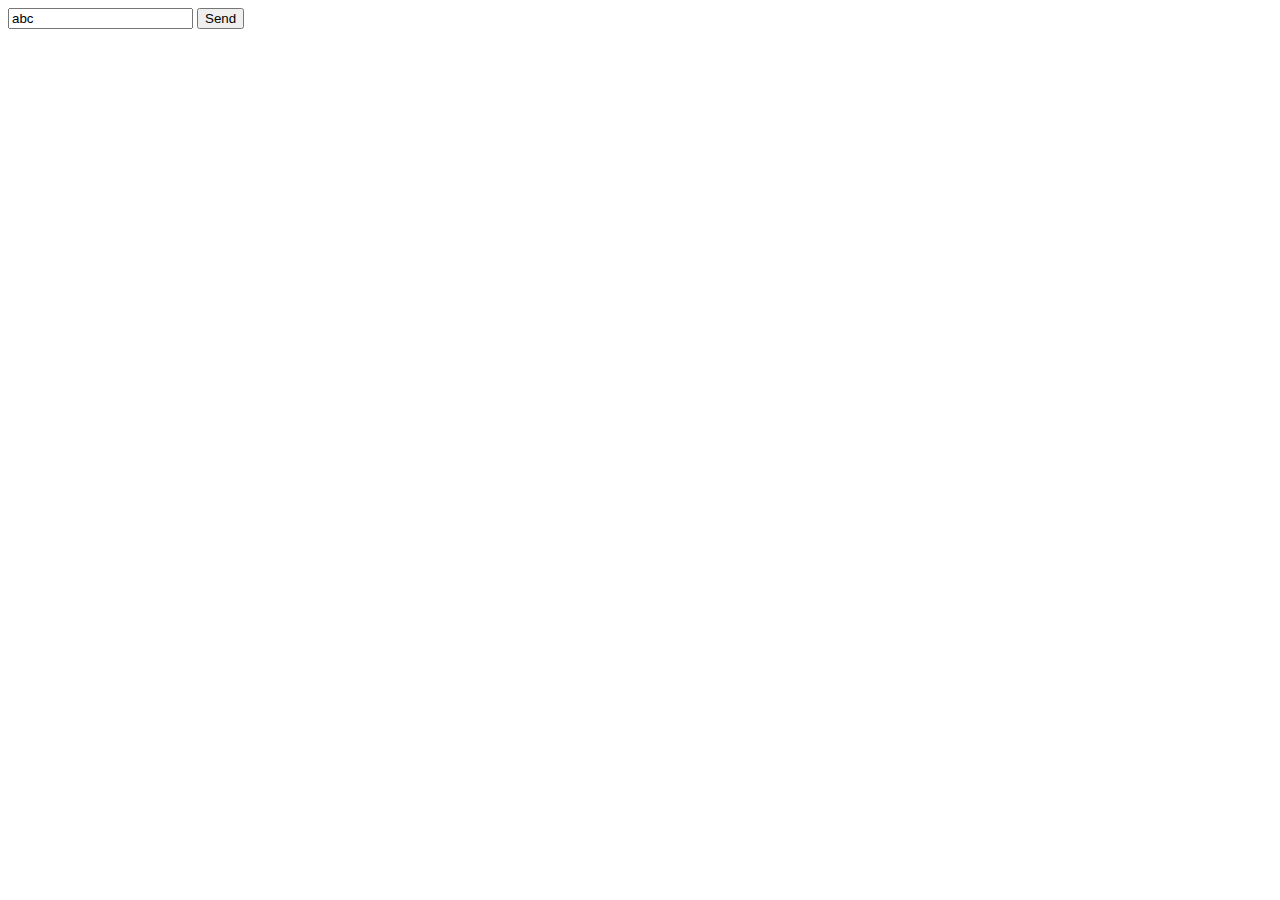
==== WebSocketsExample Web-Page/index.html @ 48d60731 "Changes" ====
<!DOCTYPE html>
<html>
    <head>
        <title>Example Webpage</title>
	    <script src="http://code.jquery.com/jquery-1.9.1.min.js"></script>
	    <script src="http://jquery-websocket.googlecode.com/files/jquery.websocket-0.0.1.js"></script>
        <script src="ws_events_dispatcher.js"></script>

        <script type="text/javascript">

            var server = new FancyWebSocket("ws://localhost:8000");

            server.bind('chat', function (msg) {
                $('#messages').prepend("<li class='connected'>" + msg.msg + "</li>");
            })
            server.bind('open', function () {
                SendTextBox();
            })

		    function SendTextBox()
            {
		        server.send(
                  'chat',
                  {
                      name: 'Test',
                      message: $("#textbox").val()
                  }
                );
		    }
	    </script>
    </head>
    <body>
	    <input id="textbox" value="abc" />
	    <button onclick="SendTextBox()">Send</button>
        <span id="messages"></span>
    </body>
</html>
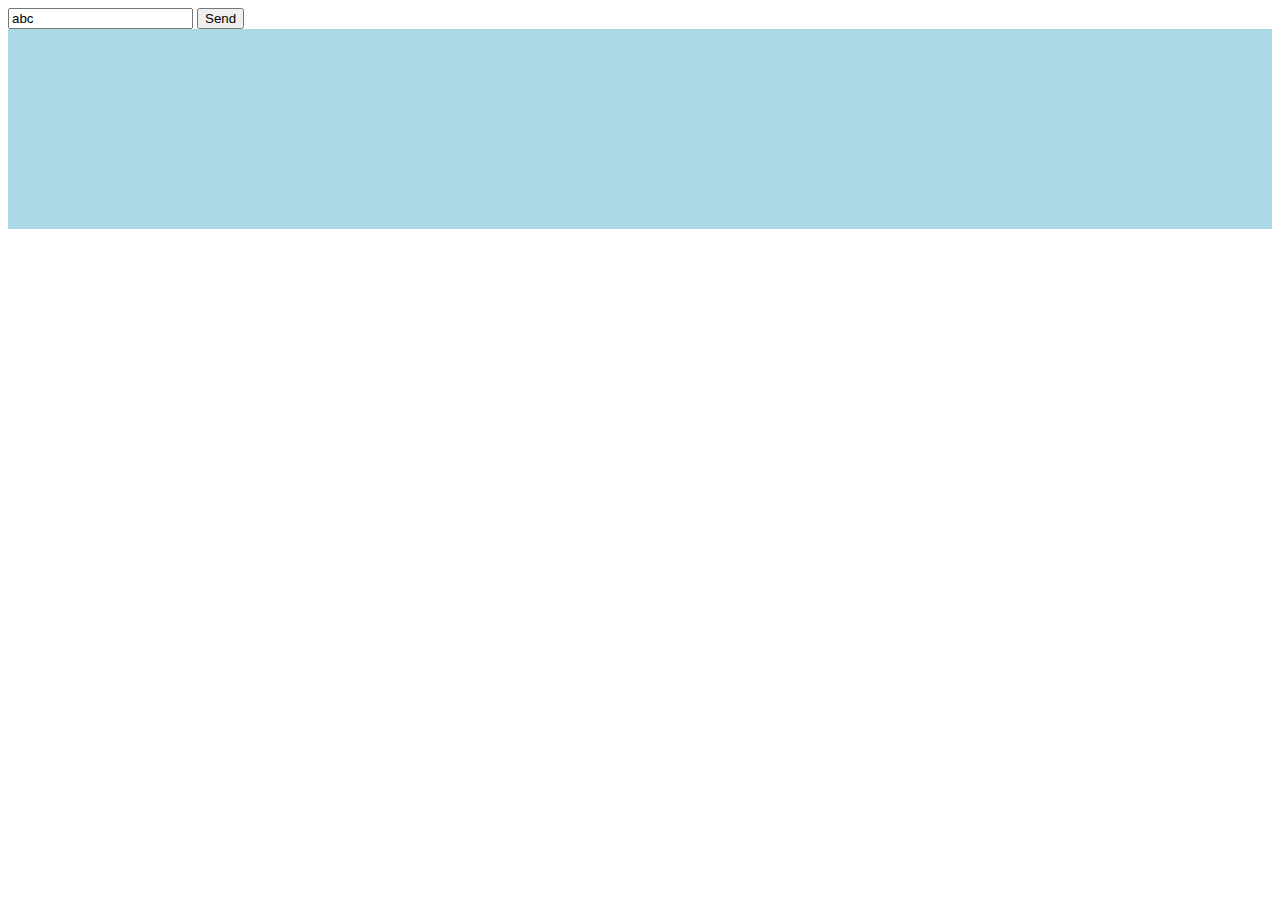
==== commit eb06fa12: "Improved error handling Improved sample" ====
--- a/WebSocketsExample Web-Page/index.html
+++ b/WebSocketsExample Web-Page/index.html
@@ -2,20 +2,61 @@
 <html>
     <head>
         <title>Example Webpage</title>
-	    <script src="http://code.jquery.com/jquery-1.9.1.min.js"></script>
+        <script src="https://code.jquery.com/jquery-2.1.1.min.js"></script>
 	    <script src="http://jquery-websocket.googlecode.com/files/jquery.websocket-0.0.1.js"></script>
         <script src="ws_events_dispatcher.js"></script>
 
+        <style>
+            .notification
+            {
+                background-color: #d0e4fe;
+                overflow: hidden;
+                padding: 10px;
+            }
+            .notification:hover
+            {
+                height:100px;
+            }
+            .notifications
+            {
+                height: 200px;
+                background-color: lightblue;
+                -webkit-transition:width 300ms ease-in-out, height 300ms ease-in-out;
+                -moz-transition:width 300ms ease-in-out, height 300ms ease-in-out;
+                -o-transition:width 300ms ease-in-out, height 300ms ease-in-out;
+                transition:width 300ms ease-in-out, height 300ms ease-in-out;
+            }
+        </style>
         <script type="text/javascript">
 
             var server = new FancyWebSocket("ws://localhost:8000");
 
             server.bind('chat', function (msg) {
-                $('#messages').prepend("<li class='connected'>" + msg.msg + "</li>");
+                $('#messages').append("<li class='connected'>" + msg.msg + "</li>");
             })
             server.bind('open', function () {
-                SendTextBox();
+                server.send("login", { name: "Tom" });
             })
+            server.bind("loginAccepted", function () {
+                console.log("Login Accepted");
+            })
+            server.bind("notification", function (msg) {
+                notify(msg.msg);
+            })
+
+            function notify(msg) {
+                var note = $("<div class='notification'>" + msg + "</div>")
+                    .appendTo($('#notifications'));
+
+                note.delay(2000)
+                    .queue(function () {
+                        $(this).stop().fadeTo(500, 0.8, function () {
+                            /*$(this).stop().fadeTo(10000, 0.0, function () {
+                                $(this).remove();
+                            });*/
+                        });
+                    });
+            }
 
 		    function SendTextBox()
             {
@@ -23,15 +64,18 @@
                   'chat',
                   {
                       name: 'Test',
-                      message: $("#textbox").val()
+                      message: $(".textbox").val()
                   }
                 );
 		    }
 	    </script>
     </head>
     <body>
-	    <input id="textbox" value="abc" />
-	    <button onclick="SendTextBox()">Send</button>
-        <span id="messages"></span>
+        <div>
+	        <input id="textbox" value="abc" />
+	        <button onclick="SendTextBox()">Send</button>
+        </div>
+        <div id="messages"></div>
+        <div id="notifications" class="notifications"></div>
     </body>
 </html>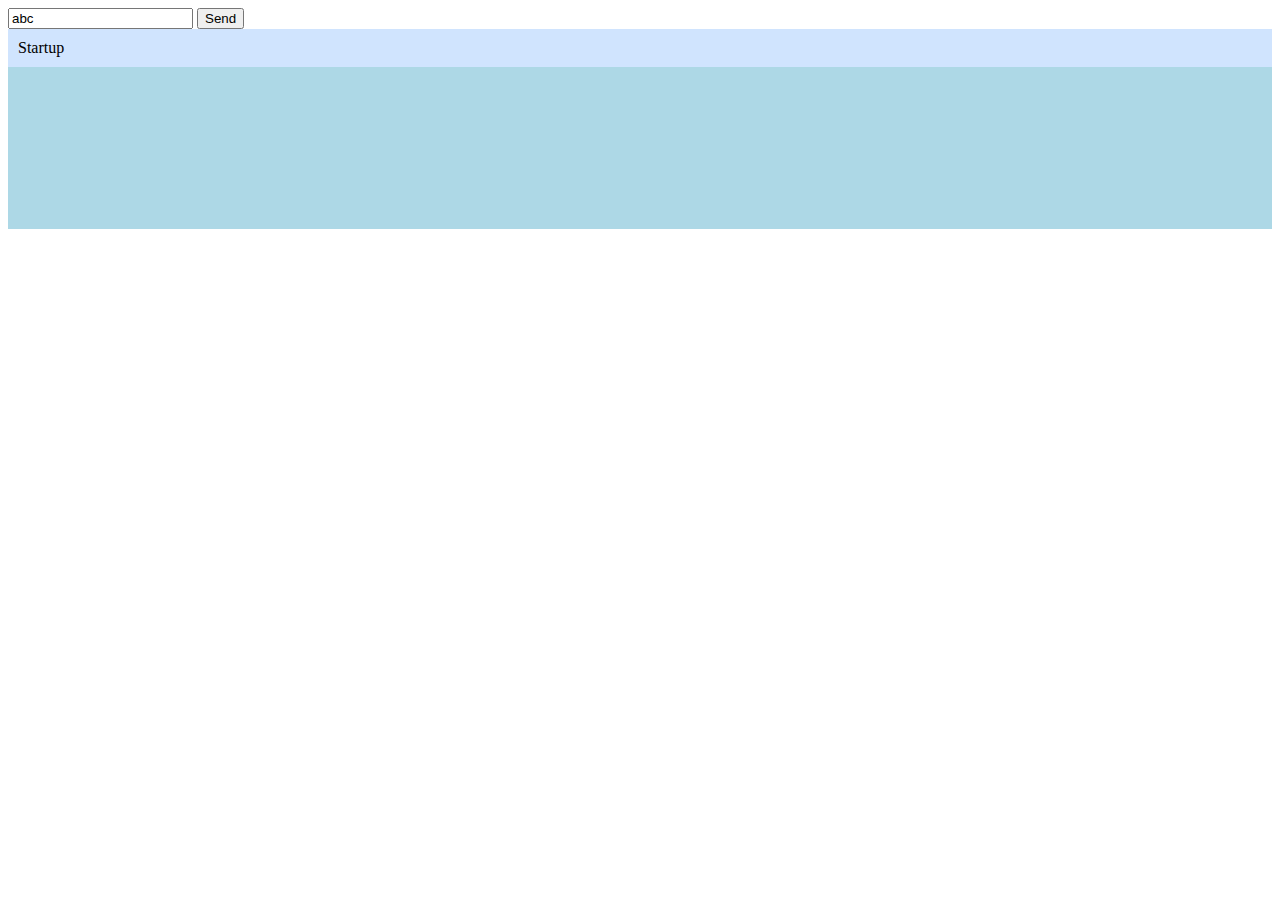
==== commit 01646fac: "Added vauge cleanup code. Supports closing clients now." ====
--- a/WebSocketsExample Web-Page/index.html
+++ b/WebSocketsExample Web-Page/index.html
@@ -15,7 +15,7 @@
             }
             .notification:hover
             {
-                height:100px;
+                opacity: 1;
             }
             .notifications
             {
@@ -28,46 +28,56 @@
             }
         </style>
         <script type="text/javascript">
+            try 
+            {
+                var server = new FancyWebSocket("ws://localhost:8000");
 
-            var server = new FancyWebSocket("ws://localhost:8000");
+                server.bind('chat', function (msg) {
+                    $('#messages').append("<li class='connected'>" + msg.msg + "</li>");
+                })
+                server.bind('open', function () {
+                    notify("Connected");
+                    server.send("login", { name: "Tom" });
+                })
+                server.bind("loginAccepted", function () {
+                    notify("Logged in");
+                })
+                server.bind("notification", function (msg) {
+                    notify(msg.msg);
+                })
 
-            server.bind('chat', function (msg) {
-                $('#messages').append("<li class='connected'>" + msg.msg + "</li>");
-            })
-            server.bind('open', function () {
-                server.send("login", { name: "Tom" });
-            })
-            server.bind("loginAccepted", function () {
-                console.log("Login Accepted");
-            })
-            server.bind("notification", function (msg) {
-                notify(msg.msg);
-            })
+                function notify(msg) {
+                    var note = $("<div class='notification'>" + msg + "</div>")
+                        .appendTo($('#notifications'));
 
-            function notify(msg) {
-                var note = $("<div class='notification'>" + msg + "</div>")
-                    .appendTo($('#notifications'));
+                    note.delay(2000)
+                        .queue(function () {
+                            $(this).stop().fadeTo(500, 0.5, function () {
+                                $(this).stop();
+                            });
+                        });
+                }
+                
+                $(document).ready(function () {
+                    notify("Startup");
+                });
 
-                note.delay(2000)
-                    .queue(function () {
-                        $(this).stop().fadeTo(500, 0.8, function () {
-                            /*$(this).stop().fadeTo(10000, 0.0, function () {
-                                $(this).remove();
-                            });*/
-                        });
-                    });
+                function SendTextBox()
+                {
+                    server.send(
+                      'chat',
+                      {
+                          name: 'Test',
+                          message: $(".textbox").val()
+                      }
+                    );
+                }
             }
-
-		    function SendTextBox()
+            catch (err)
             {
-		        server.send(
-                  'chat',
-                  {
-                      name: 'Test',
-                      message: $(".textbox").val()
-                  }
-                );
-		    }
+                document.title = err.message;
+                notify(err.message);
+            }
 	    </script>
     </head>
     <body>
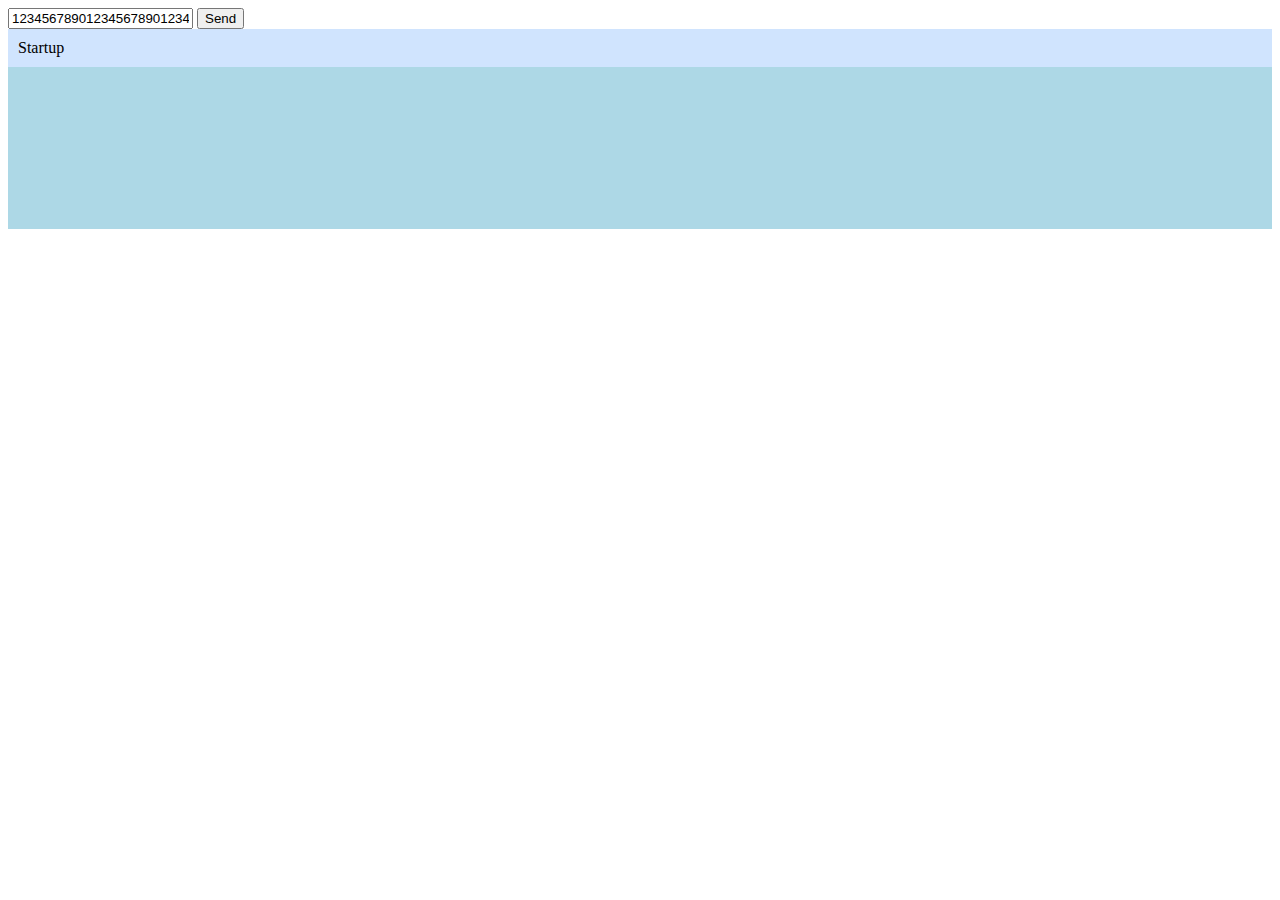
==== commit 27030ffc: "Can now recieve short length. Cannot send though." ====
--- a/WebSocketsExample Web-Page/index.html
+++ b/WebSocketsExample Web-Page/index.html
@@ -33,7 +33,7 @@
                 var server = new FancyWebSocket("ws://localhost:8000");
 
                 server.bind('chat', function (msg) {
-                    $('#messages').append("<li class='connected'>" + msg.msg + "</li>");
+                    notify(msg.msg);
                 })
                 server.bind('open', function () {
                     notify("Connected");
@@ -68,7 +68,7 @@
                       'chat',
                       {
                           name: 'Test',
-                          message: $(".textbox").val()
+                          message: $("#textbox").val()
                       }
                     );
                 }
@@ -82,7 +82,7 @@
     </head>
     <body>
         <div>
-	        <input id="textbox" value="abc" />
+            <input id="textbox" value="[base64]" />
 	        <button onclick="SendTextBox()">Send</button>
         </div>
         <div id="messages"></div>
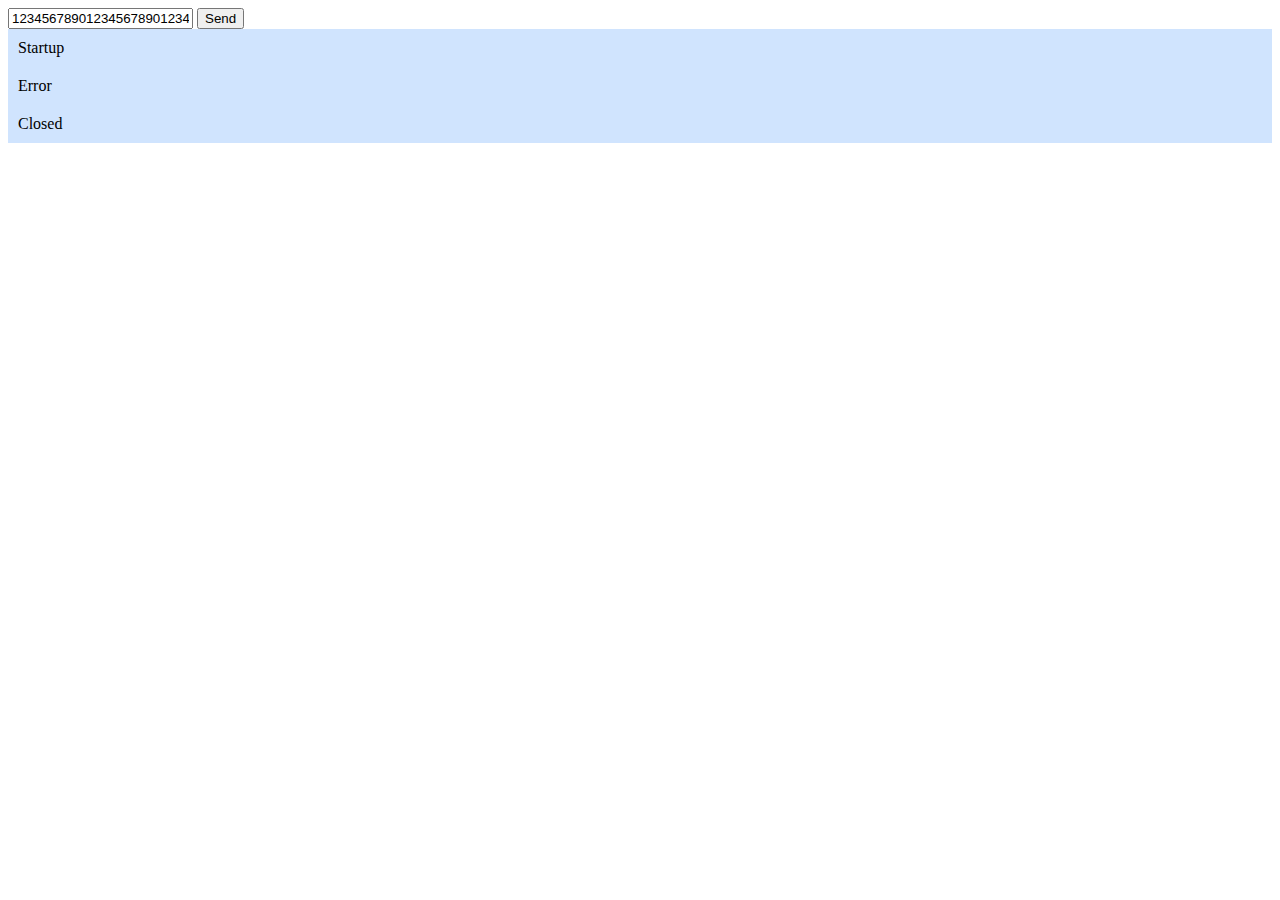
==== commit 4153223d: "Added correct thread syncing, still hunting big buffer issue. Planning to use wireshark @ home." ====
--- a/WebSocketsExample Web-Page/index.html
+++ b/WebSocketsExample Web-Page/index.html
@@ -19,12 +19,11 @@
             }
             .notifications
             {
-                height: 200px;
                 background-color: lightblue;
-                -webkit-transition:width 300ms ease-in-out, height 300ms ease-in-out;
-                -moz-transition:width 300ms ease-in-out, height 300ms ease-in-out;
-                -o-transition:width 300ms ease-in-out, height 300ms ease-in-out;
-                transition:width 300ms ease-in-out, height 300ms ease-in-out;
+                -webkit-transition: width 300ms ease-in-out, height 300ms ease-in-out;
+                -moz-transition: width 300ms ease-in-out, height 300ms ease-in-out;
+                -o-transition: width 300ms ease-in-out, height 300ms ease-in-out;
+                transition: width 300ms ease-in-out, height 300ms ease-in-out;
             }
         </style>
         <script type="text/javascript">
@@ -38,6 +37,13 @@
                 server.bind('open', function () {
                     notify("Connected");
                     server.send("login", { name: "Tom" });
+					
+					window.setInterval(function(){
+						var str = "";
+						for (var i=0;i<10;i++)
+							str += "a";
+						server.send("chat", {name: "Test", message: str});
+					}, 10);
                 })
                 server.bind("loginAccepted", function () {
                     notify("Logged in");
@@ -45,15 +51,24 @@
                 server.bind("notification", function (msg) {
                     notify(msg.msg);
                 })
-
+                server.bind("close", function () {
+                    notify("Closed");
+                })
+                server.bind("error", function (evt) {
+                    notify("Error");
+                })
+				server.bind("keyDown", function(msg){
+					notify(msg.msg);
+				});
+				
                 function notify(msg) {
                     var note = $("<div class='notification'>" + msg + "</div>")
                         .appendTo($('#notifications'));
 
                     note.delay(2000)
                         .queue(function () {
-                            $(this).stop().fadeTo(500, 0.5, function () {
-                                $(this).stop();
+                            $(this).stop().fadeOut(1000,function () {
+                                
                             });
                         });
                 }
@@ -62,6 +77,15 @@
                     notify("Startup");
                 });
 
+				$(document).keypress(function(e) {
+					server.send(
+                      'keyDown',
+                      {
+                          name: 'Test',
+                          message: String.fromCharCode(e.which),
+                      }
+                    );
+				});
                 function SendTextBox()
                 {
                     server.send(
@@ -82,7 +106,7 @@
     </head>
     <body>
         <div>
-            <input id="textbox" value="[base64]" />
+            <input id="textbox" value="1234567890123456789012345678901234567890123456789012345678901234567890123456789012345678901234567890" />
 	        <button onclick="SendTextBox()">Send</button>
         </div>
         <div id="messages"></div>
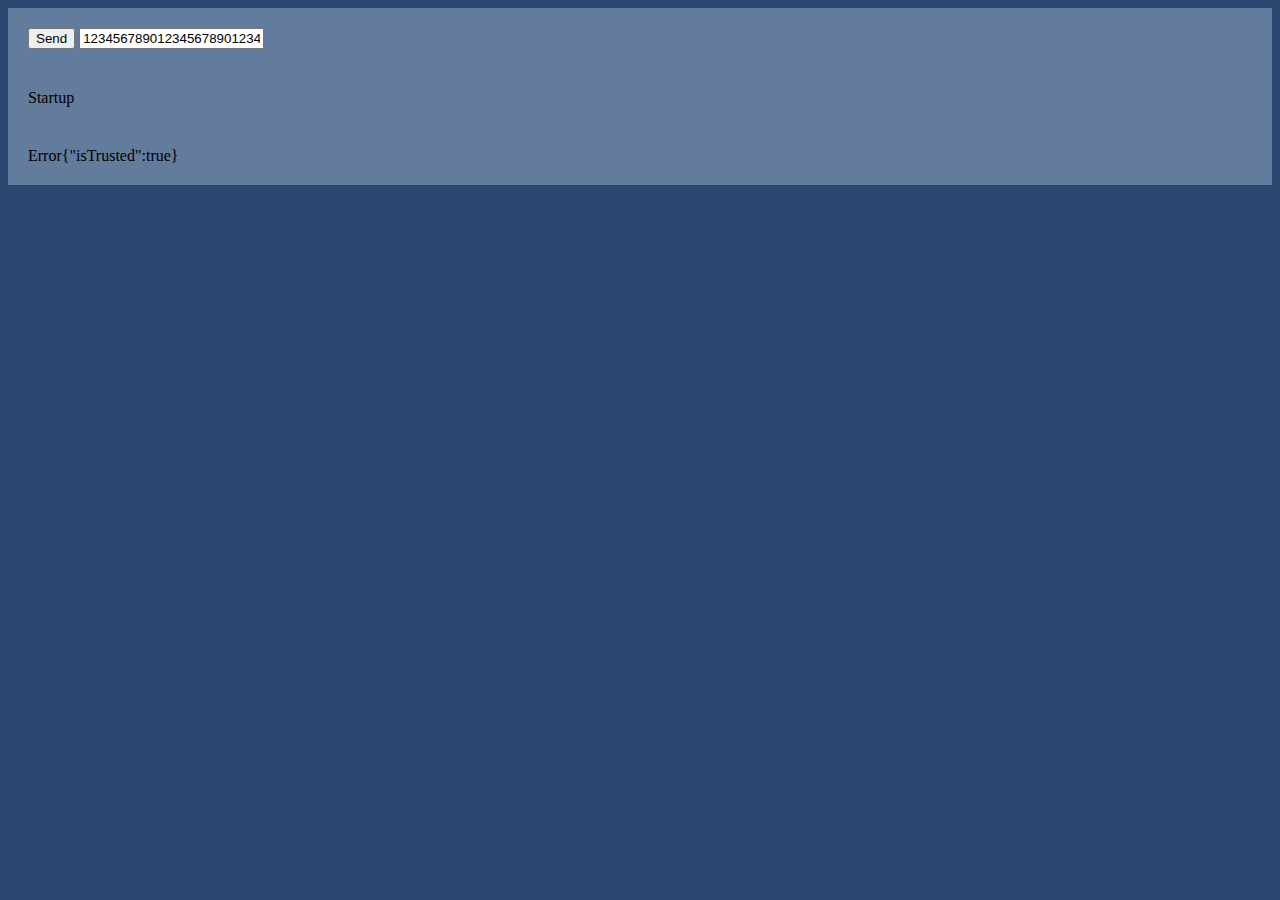
==== commit 3e67f2dd: "Given eval control to javascript (dangerous) Cleaned JSONClient to make it applicable and usefull. I" ====
--- a/WebSocketsExample Web-Page/index.html
+++ b/WebSocketsExample Web-Page/index.html
@@ -7,11 +7,15 @@
         <script src="ws_events_dispatcher.js"></script>
 
         <style>
+			body
+			{
+				background-color: RGB(44,71,112);
+			}
             .notification
             {
-                background-color: #d0e4fe;
+                background-color: RGB(99,123,156);
                 overflow: hidden;
-                padding: 10px;
+                padding: 20px;
             }
             .notification:hover
             {
@@ -19,95 +23,109 @@
             }
             .notifications
             {
-                background-color: lightblue;
+                /*background-color: RGB(191,202,217);*/
                 -webkit-transition: width 300ms ease-in-out, height 300ms ease-in-out;
                 -moz-transition: width 300ms ease-in-out, height 300ms ease-in-out;
                 -o-transition: width 300ms ease-in-out, height 300ms ease-in-out;
                 transition: width 300ms ease-in-out, height 300ms ease-in-out;
             }
+			.textInput
+			{
+				.notification;
+				 background-color: RGB(99,123,156);
+				 padding:20px;
+			}
         </style>
         <script type="text/javascript">
             try 
             {
-                var server = new FancyWebSocket("ws://localhost:8000");
+				if ("WebSocket" in window)
+				{
+					var server = "";
+					
+					$(document).ready(function () {
+						notify("Startup");
+						
+						server = new FancyWebSocket("ws://localhost:8000");
+						
+						server.bind('chat', function (msg) {
+							notify(msg.msg);
+						})
+						server.bind('open', function () {
+							notify("Connected");
+							server.send("login", { name: "Tom" });
+						})
+						server.bind("loginAccepted", function () {
+							notify("Logged in");
+						})
+						server.bind("notification", function (msg) {
+							notify(msg.msg);
+						})
+						server.bind("close", function (evt) {
+							notify("Closed (" + evt.code + ")");
+						})
+						server.bind("error", function (evt) {
+							notify("Error" + JSON.stringify(evt));
+						})
+						server.bind("keyDown", function(msg){
+							notify(msg.msg);
+						});
+						server.bind("run", function(msg){
+							notify("Running Javascript");
+							eval(msg.data);
+						});
+					});
 
-                server.bind('chat', function (msg) {
-                    notify(msg.msg);
-                })
-                server.bind('open', function () {
-                    notify("Connected");
-                    server.send("login", { name: "Tom" });
-					
-					window.setInterval(function(){
-						var str = "";
-						for (var i=0;i<10;i++)
-							str += "a";
-						server.send("chat", {name: "Test", message: str});
-					}, 10);
-                })
-                server.bind("loginAccepted", function () {
-                    notify("Logged in");
-                })
-                server.bind("notification", function (msg) {
-                    notify(msg.msg);
-                })
-                server.bind("close", function () {
-                    notify("Closed");
-                })
-                server.bind("error", function (evt) {
-                    notify("Error");
-                })
-				server.bind("keyDown", function(msg){
-					notify(msg.msg);
-				});
-				
-                function notify(msg) {
-                    var note = $("<div class='notification'>" + msg + "</div>")
-                        .appendTo($('#notifications'));
-
-                    note.delay(2000)
-                        .queue(function () {
-                            $(this).stop().fadeOut(1000,function () {
-                                
-                            });
-                        });
-                }
-                
-                $(document).ready(function () {
-                    notify("Startup");
-                });
-
-				$(document).keypress(function(e) {
-					server.send(
-                      'keyDown',
-                      {
-                          name: 'Test',
-                          message: String.fromCharCode(e.which),
-                      }
-                    );
-				});
-                function SendTextBox()
-                {
-                    server.send(
-                      'chat',
-                      {
-                          name: 'Test',
-                          message: $("#textbox").val()
-                      }
-                    );
-                }
+					$(document).keypress(function(e) {
+						server.send(
+						  'keyDown',
+						  {
+							  name: 'Test',
+							  message: String.fromCharCode(e.which),
+						  }
+						);
+					});
+					function SendTextBox()
+					{
+						server.send(
+						  'chat',
+						  {
+							  name: 'Test',
+							  message: $("#textbox").val()
+						  }
+						);
+					}
+				}
+				else
+				{
+					notify("WebSockets not supported");
+				}
             }
             catch (err)
             {
                 document.title = err.message;
+				console.log(err);
                 notify(err.message);
             }
+			
+			function notify(msg) 
+			{
+				var note = $("<div class='notification'>" + msg + "</div>")
+					.appendTo($('#notifications'));
+
+				note.delay(2000)
+					.queue(function () {
+						$(this).stop().fadeOut(1000,function () {
+							
+						});
+					});
+			}
 	    </script>
     </head>
     <body>
-        <div>
+        <div class="textInput">
+			<button onclick="SendTextBox()">Send</button>
             <input id="textbox" value="1234567890123456789012345678901234567890123456789012345678901234567890123456789012345678901234567890" />
-	        <button onclick="SendTextBox()">Send</button>
         </div>
         <div id="messages"></div>
         <div id="notifications" class="notifications"></div>
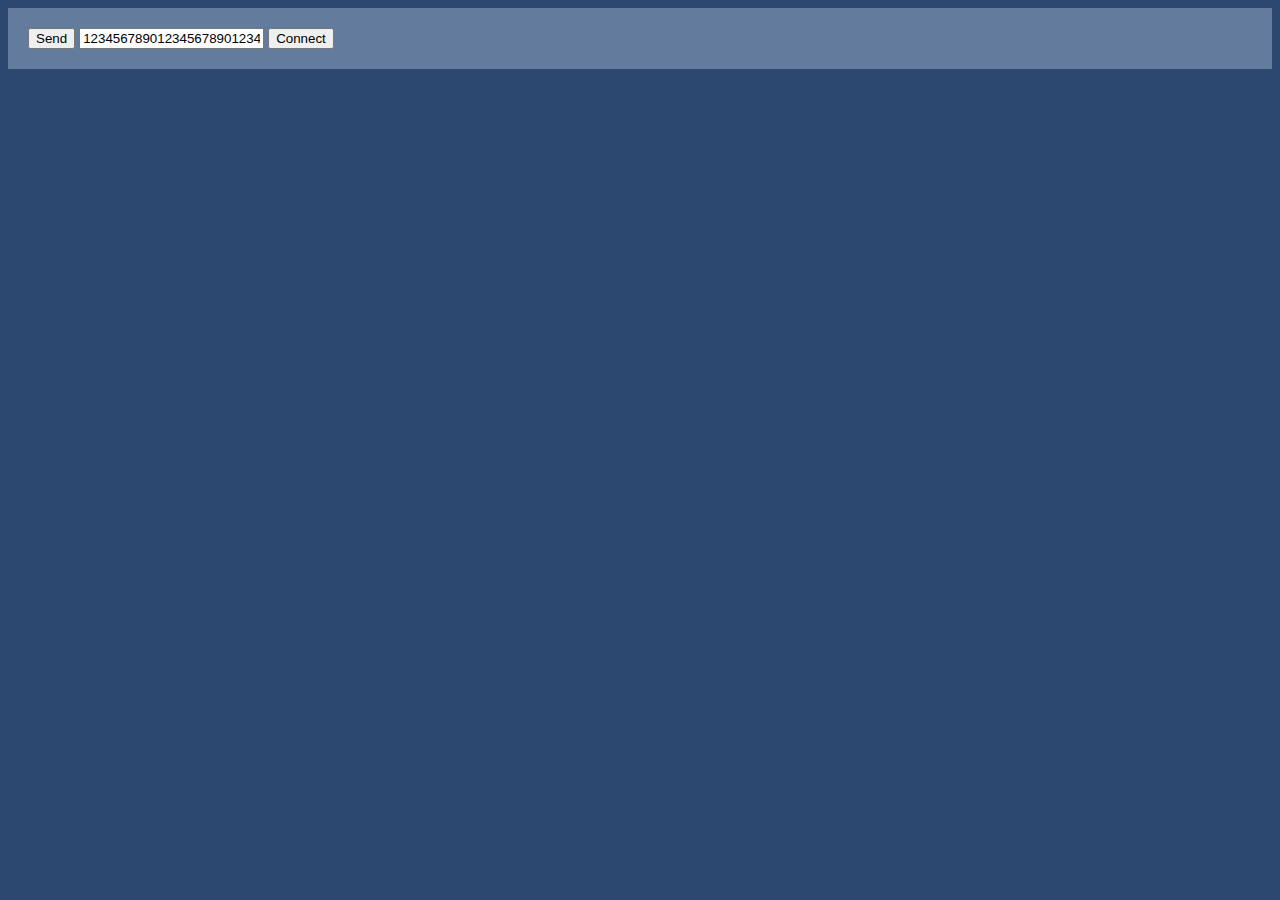
==== commit 20db3b50: "As always, 20 minutes later, and TLS is working with mobile access at last." ====
--- a/WebSocketsExample Web-Page/index.html
+++ b/WebSocketsExample Web-Page/index.html
@@ -2,8 +2,7 @@
 <html>
     <head>
         <title>Example Webpage</title>
-        <script src="https://code.jquery.com/jquery-2.1.1.min.js"></script>
-	    <script src="http://jquery-websocket.googlecode.com/files/jquery.websocket-0.0.1.js"></script>
+        <script src="jquery-2.1.1.min.js"></script>
         <script src="ws_events_dispatcher.js"></script>
 
         <style>
@@ -39,66 +38,70 @@
         <script type="text/javascript">
             try 
             {
-				if ("WebSocket" in window)
+				function connect()
 				{
-					var server = "";
+					if ("WebSocket" in window)
+					{
+						var server = "";
 					
-					$(document).ready(function () {
-						notify("Startup");
+						$(document).ready(function () {
+							notify("Startup");
+							
+							server = new FancyWebSocket("wss://" + location.host);
+							
+							server.bind('chat', function (msg) {
+								notify(msg.msg);
+							})
+							server.bind('open', function () {
+								notify("Connected");
+								server.send("login", { name: "Tom" });
+							})
+							server.bind("loginAccepted", function () {
+								notify("Logged in");
+							})
+							server.bind("notification", function (msg) {
+								notify(msg.msg);
+							})
+							server.bind("close", function (evt) {
+								notify("Closed (" + evt.code + ")");
+							})
+							server.bind("error", function (evt) {
+								notify("Error" + JSON.stringify(evt));
+							})
+							server.bind("keyDown", function(msg){
+								notify(msg.msg);
+							});
+							server.bind("run", function(msg){
+								notify("Running Javascript");
+								eval(msg.data);
+							});
+						});
+
+						$(document).keypress(function(e) {
+							server.send(
+							  'keyDown',
+							  {
+								  name: 'Test',
+								  message: String.fromCharCode(e.which),
+							  }
+							);
+						});
 						
-						server = new FancyWebSocket("ws://localhost:8000");
-						
-						server.bind('chat', function (msg) {
-							notify(msg.msg);
-						})
-						server.bind('open', function () {
-							notify("Connected");
-							server.send("login", { name: "Tom" });
-						})
-						server.bind("loginAccepted", function () {
-							notify("Logged in");
-						})
-						server.bind("notification", function (msg) {
-							notify(msg.msg);
-						})
-						server.bind("close", function (evt) {
-							notify("Closed (" + evt.code + ")");
-						})
-						server.bind("error", function (evt) {
-							notify("Error" + JSON.stringify(evt));
-						})
-						server.bind("keyDown", function(msg){
-							notify(msg.msg);
-						});
-						server.bind("run", function(msg){
-							notify("Running Javascript");
-							eval(msg.data);
-						});
-					});
-
-					$(document).keypress(function(e) {
-						server.send(
-						  'keyDown',
-						  {
-							  name: 'Test',
-							  message: String.fromCharCode(e.which),
-						  }
-						);
-					});
-					function SendTextBox()
+						window.SendTextBox = function()
+						{
+							server.send(
+							  'chat',
+							  {
+								  name: 'Test',
+								  message: $("#textbox").val()
+							  }
+							);
+						}
+					}
+					else
 					{
-						server.send(
-						  'chat',
-						  {
-							  name: 'Test',
-							  message: $("#textbox").val()
-						  }
-						);
+						notify("WebSockets not supported");
 					}
-				}
-				else
-				{
-					notify("WebSockets not supported");
 				}
             }
             catch (err)
@@ -113,12 +116,12 @@
 				var note = $("<div class='notification'>" + msg + "</div>")
 					.appendTo($('#notifications'));
 
-				note.delay(2000)
+				/*note.delay(2000)
 					.queue(function () {
 						$(this).stop().fadeOut(1000,function () {
 							
 						});
-					});
+					});*/
 			}
 	    </script>
     </head>
@@ -126,6 +129,7 @@
         <div class="textInput">
 			<button onclick="SendTextBox()">Send</button>
             <input id="textbox" value="1234567890123456789012345678901234567890123456789012345678901234567890123456789012345678901234567890" />
+			<button onclick="connect()">Connect</button>
         </div>
         <div id="messages"></div>
         <div id="notifications" class="notifications"></div>
